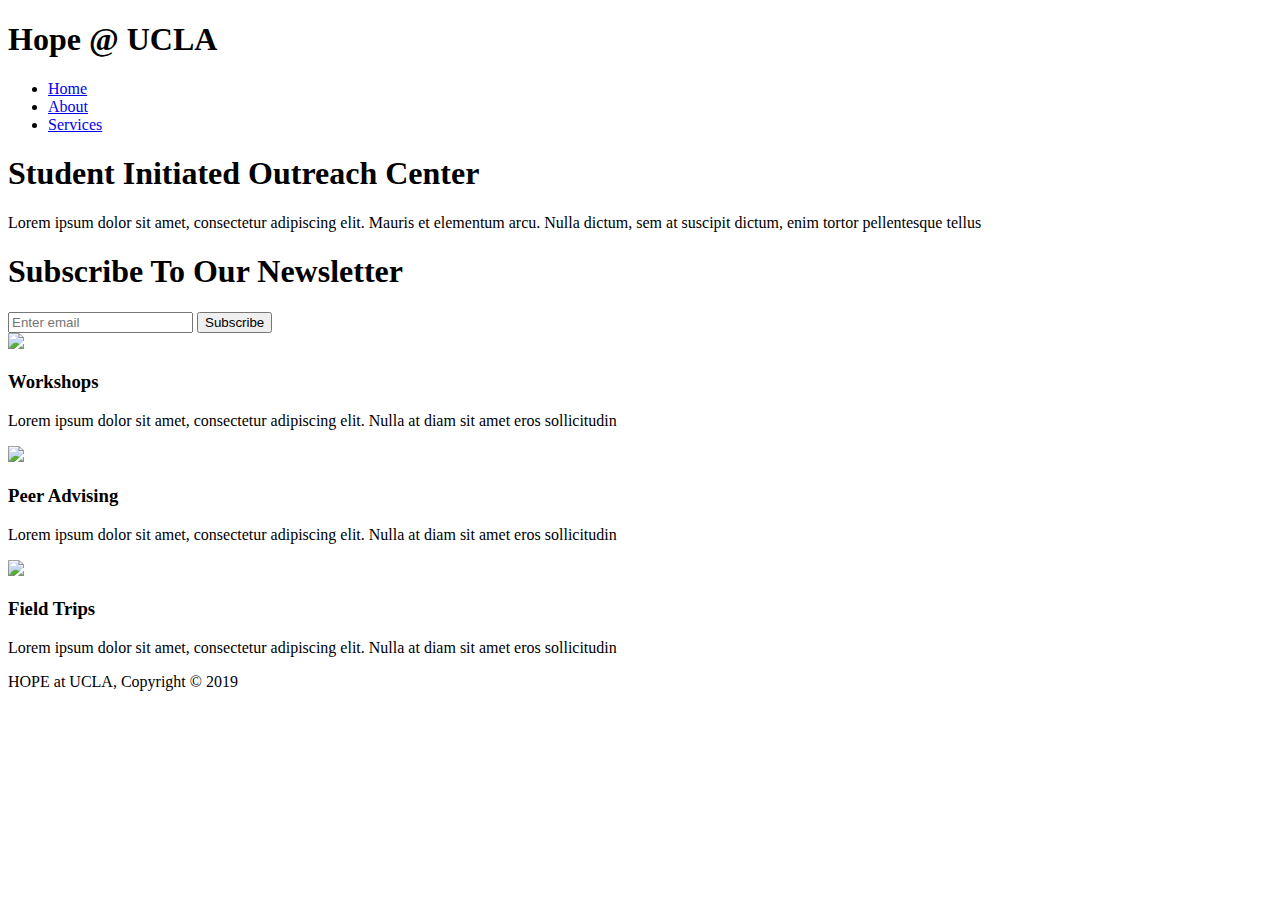
==== index.html @ 44bb7482 "Update index.html" ====
<!DOCTYPE html>
<html lang="en" dir="ltr">
  <head>
    <meta charset="utf-8">
    <meta name="viewport" content="width=device-width">
    <meta name="description" content="Higher Opportunity Program for Education">
    <meta name="keywords" content="Outreach to high school students">
    <meta name="author" content="Khang Vinh">
    <title>HOPE | Welcome</title>
    <link rel="stylesheet" type="text/css" href="./css/style.css" />
  </head>
  <body>
    <header>
      <div class="container">
        <div id="branding">
          <h1><span class="highlight">Hope @ UCLA</span></h1>
        </div>
        <nav>
          <ul>
            <li class="current"><a href="index.html">Home</a></li>
            <li><a href="about.html">About</a></li>
            <li><a href="services.html">Services</a></li>
          </ul>
        </nav>
      </div>
    </header>

    <section id="showcase">
      <div class="container">
        <h1>Student Initiated Outreach Center</h1>
        <p>Lorem ipsum dolor sit amet, consectetur adipiscing elit. Mauris et elementum arcu. Nulla dictum, sem at suscipit dictum, enim tortor pellentesque tellus</p>
      </div>
    </section>

    <section id="newsletter">
      <div class="container">
        <h1>Subscribe To Our Newsletter</h1>
        <form>
          <input type="email" placeholder="Enter email">
          <button type="submit" class="button_1">Subscribe</button>
        </form>
      </div>
    </section>

    <section id="boxes">
      <div class="container">
        <div class="box">
          <img src="./img/logo_html.png">
          <h3>Workshops</h3>
          <p>Lorem ipsum dolor sit amet, consectetur adipiscing elit. Nulla at diam sit amet eros sollicitudin </p>
        </div>
        <div class="box">
          <img src="./img/logo_css.png">
          <h3>Peer Advising</h3>
          <p>Lorem ipsum dolor sit amet, consectetur adipiscing elit. Nulla at diam sit amet eros sollicitudin </p>
        </div>
        <div class="box">
          <img src="./img/logo_brush.png">
          <h3>Field Trips</h3>
          <p>Lorem ipsum dolor sit amet, consectetur adipiscing elit. Nulla at diam sit amet eros sollicitudin </p>
        </div>
      </div>
    </section>

    <footer>
      <p>HOPE at UCLA, Copyright &copy; 2019</p>
    </footer>
  </body>
</html>
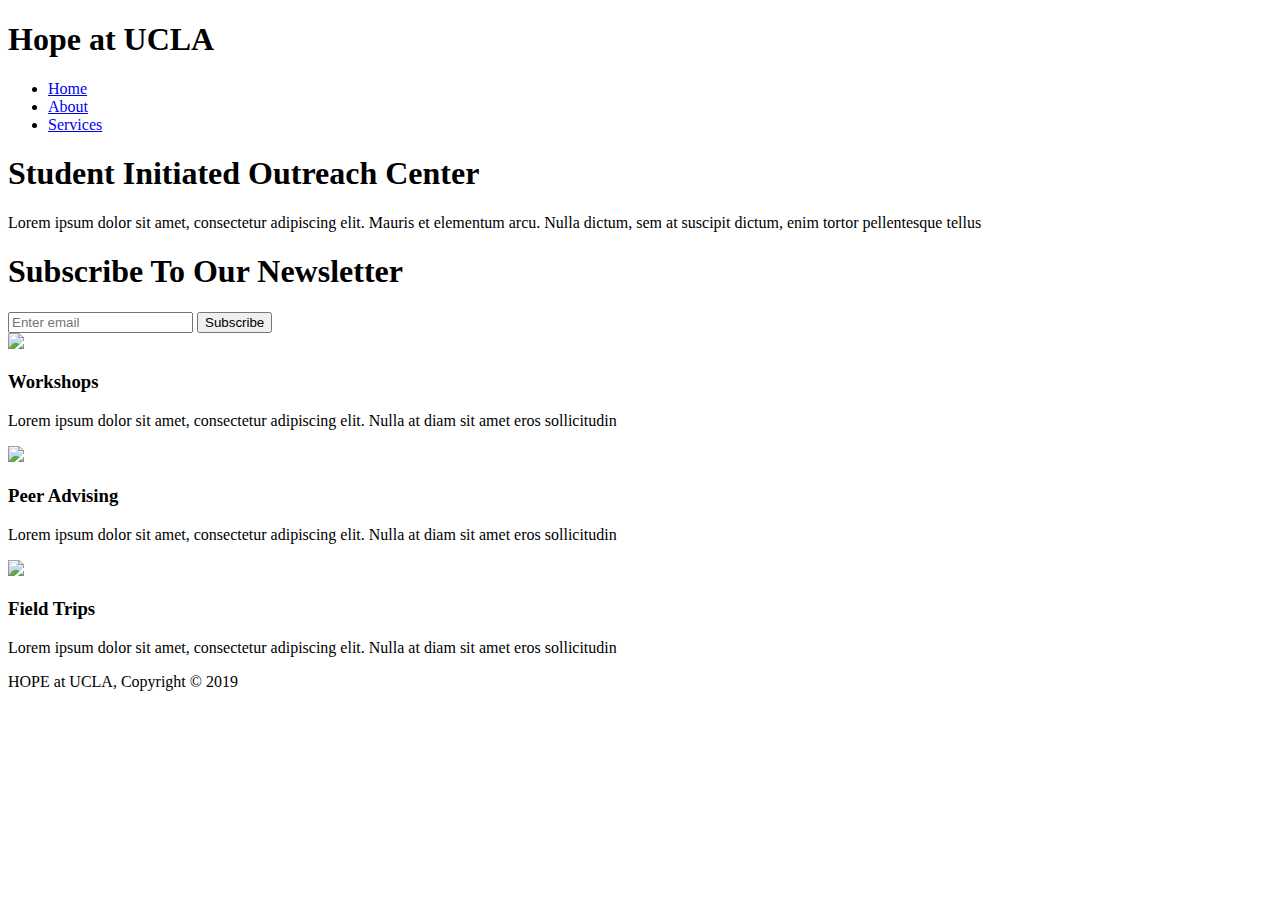
==== commit b376e35c: "Update index.html" ====
--- a/index.html
+++ b/index.html
@@ -13,7 +13,7 @@
     <header>
       <div class="container">
         <div id="branding">
-          <h1><span class="highlight">Hope @ UCLA</span></h1>
+          <h1><span class="highlight">Hope at UCLA</span></h1>
         </div>
         <nav>
           <ul>
@@ -45,17 +45,17 @@
     <section id="boxes">
       <div class="container">
         <div class="box">
-          <img src="./img/logo_html.png">
+          <img src="./img/hope_workshops.png">
           <h3>Workshops</h3>
           <p>Lorem ipsum dolor sit amet, consectetur adipiscing elit. Nulla at diam sit amet eros sollicitudin </p>
         </div>
         <div class="box">
-          <img src="./img/logo_css.png">
+          <img src="./img/hope_mentorship.png">
           <h3>Peer Advising</h3>
           <p>Lorem ipsum dolor sit amet, consectetur adipiscing elit. Nulla at diam sit amet eros sollicitudin </p>
         </div>
         <div class="box">
-          <img src="./img/logo_brush.png">
+          <img src="./img/hope_field_trip.png">
           <h3>Field Trips</h3>
           <p>Lorem ipsum dolor sit amet, consectetur adipiscing elit. Nulla at diam sit amet eros sollicitudin </p>
         </div>
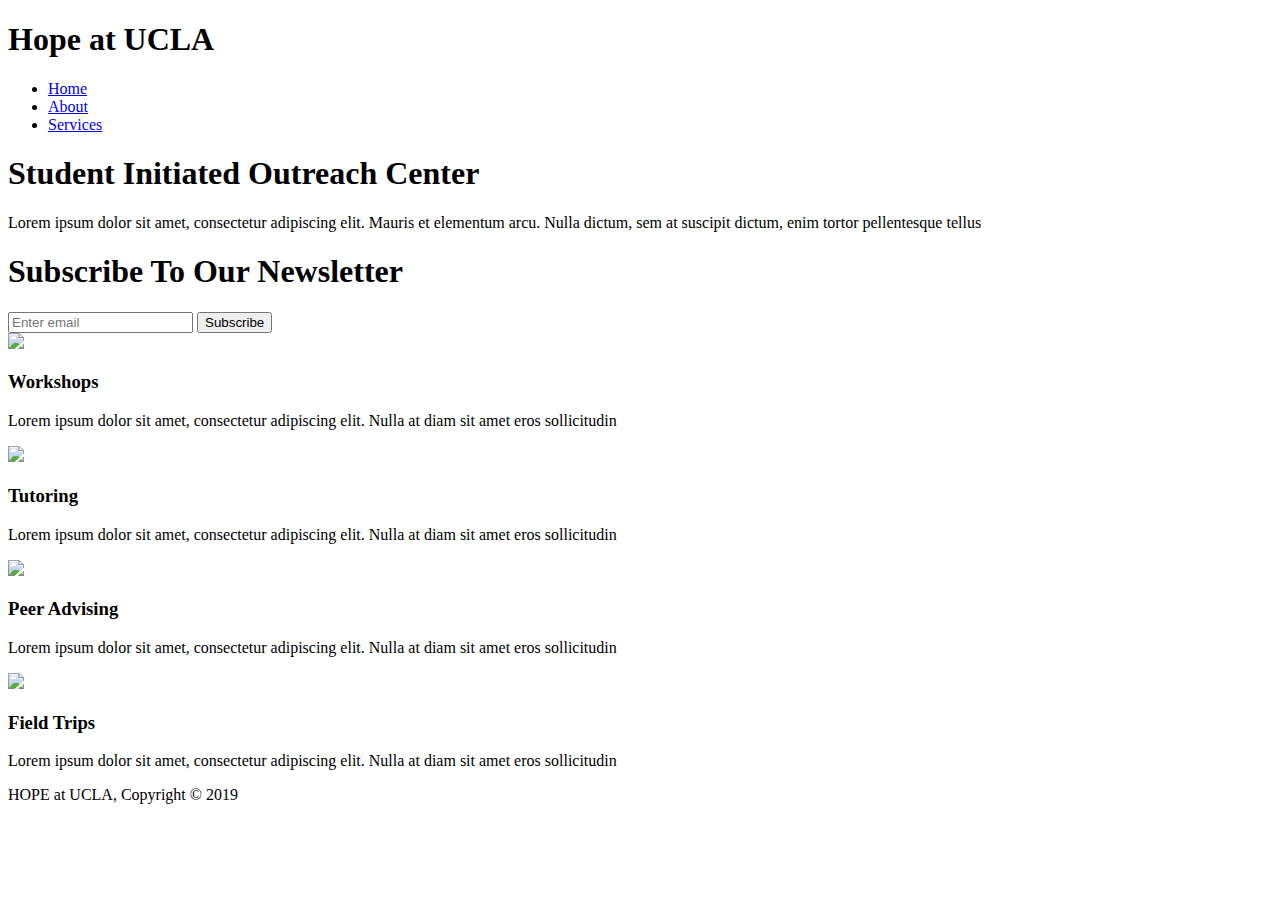
==== commit f05b6ba1: "Update index.html" ====
--- a/index.html
+++ b/index.html
@@ -50,6 +50,11 @@
           <p>Lorem ipsum dolor sit amet, consectetur adipiscing elit. Nulla at diam sit amet eros sollicitudin </p>
         </div>
         <div class="box">
+          <img src="./img/hope_tutoring.png">
+          <h3>Tutoring</h3>
+          <p>Lorem ipsum dolor sit amet, consectetur adipiscing elit. Nulla at diam sit amet eros sollicitudin </p>
+        </div>
+        <div class="box">
           <img src="./img/hope_mentorship.png">
           <h3>Peer Advising</h3>
           <p>Lorem ipsum dolor sit amet, consectetur adipiscing elit. Nulla at diam sit amet eros sollicitudin </p>
